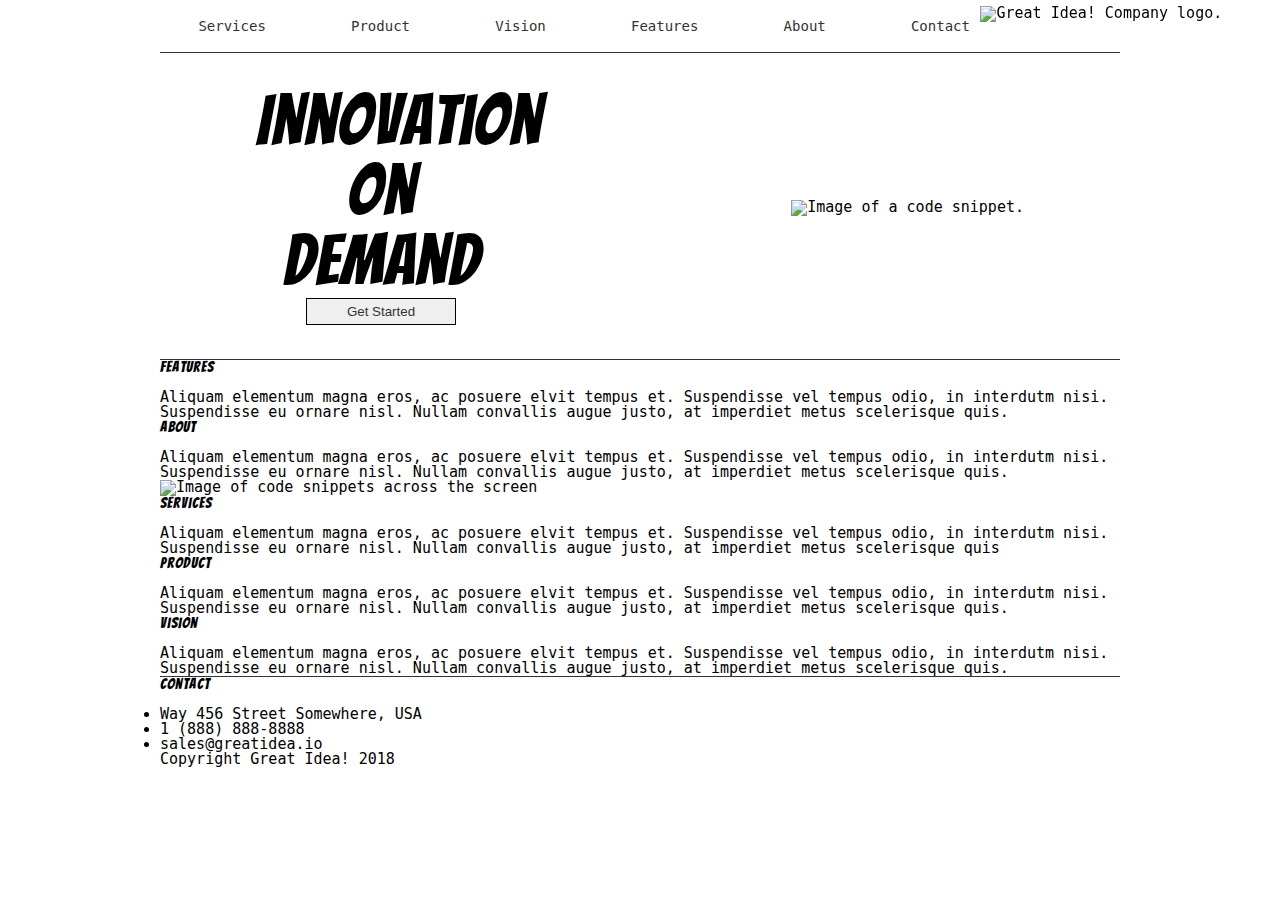
==== great-idea/index.html @ cd7b760b "add flexbox styling to featured content section" ====
<!doctype html>

<html lang="en">
<head>
  <meta charset="utf-8">

  <title>Great Idea!</title>

  <link href="https://fonts.googleapis.com/css?family=Bangers|Titillium+Web" rel="stylesheet">
  <link rel="stylesheet" href="css/index.css">

  <!--[if lt IE 9]>
    <script src="https://cdnjs.cloudflare.com/ajax/libs/html5shiv/3.7.3/html5shiv.js"></script>
  <![endif]-->
</head>

  <body>

    <section class="body-flex-container">

        <!-- Copy and paste your HTML from the first UI project here -->
          <section class="navi-bar">
            <nav>
              <ul>
                <a href="services.html">Services</a>
                <a href="#">Product</a>
                <a href="#">Vision</a>
                <a href="#">Features</a>
                <a href="#">About</a>
                <a href="#">Contact</a>
              </ul>
            </nav>
            <div class="navi-img-container">
                <img class="logo" src="img/logo.png" alt="Great Idea! Company logo.">
            </div>
          </section>

      
          <section class="featured-content">
            <div class="featured-content-left">
              <h1>
                Innovation
                On
                Demand
              </h1>
              <button class="flex-center">
                  <a href="#">Get Started</a>
              </button>
            </div>

            <img src="img/header-img.png" alt="Image of a code snippet.">
          </section>

      
          <section class="content-container">
            <div class="column1-container flex">
              <div class="features">
                <h2>Features</h2>
                <p>Aliquam elementum magna eros, ac posuere elvit tempus et. Suspendisse vel tempus odio, in interdutm nisi. 
                  Suspendisse eu ornare nisl. Nullam convallis augue justo, at imperdiet metus scelerisque quis.</p>
              </div>
        
              <div class="about">
                <h2>About</h2>
                <p>Aliquam elementum magna eros, ac posuere elvit tempus et. Suspendisse vel tempus odio, in interdutm nisi. 
                Suspendisse eu ornare nisl. Nullam convallis augue justo, at imperdiet metus scelerisque quis.</p>
              </div>
            </div>

            <div class="middle-img-container justify">
              <img class="middle-img" src="img/mid-page-accent.jpg" alt="Image of code snippets across the screen">
            </div>
            <div class="column2-container flex">
              <div class="services">
                <h2>Services</h2>
                <p>Aliquam elementum magna eros, ac posuere elvit tempus et. Suspendisse vel tempus odio, in interdutm nisi. 
                Suspendisse eu ornare nisl. Nullam convallis augue justo, at imperdiet metus scelerisque quis</p>
              </div>
        
              <div class="features">
                <h2>Product</h2>
                <p>Aliquam elementum magna eros, ac posuere elvit tempus et. Suspendisse vel tempus odio, in interdutm nisi. 
                  Suspendisse eu ornare nisl. Nullam convallis augue justo, at imperdiet metus scelerisque quis.</p>
              </div>

              <div class="vision">
                <h2>Vision</h2>
                <p>Aliquam elementum magna eros, ac posuere elvit tempus et. Suspendisse vel tempus odio, in interdutm nisi. 
                  Suspendisse eu ornare nisl. Nullam convallis augue justo, at imperdiet metus scelerisque quis.</p>
              </div>

            </div>
          </section>

        
          <section class="footer-flex-container">
            <div class="contact">
              <h2>Contact</h2>
              <address>
                <li> Way 456 Street
                Somewhere, USA</li>
                <li>1 (888) 888-8888</li>
                <li>sales@greatidea.io</li>
              </address>
            </div>
        
            <footer>
              <p>Copyright Great Idea! 2018</p>
            </footer>
          </section>


    </section>
  </body>
</html>
---- great-idea/css/index.css ----
/* http://meyerweb.com/eric/tools/css/reset/ 
   v2.0 | 20110126
   License: none (public domain)
*/

html, body, div, span, applet, object, iframe,
h1, h2, h3, h4, h5, h6, p, blockquote, pre,
a, abbr, acronym, address, big, cite, code,
del, dfn, em, img, ins, kbd, q, s, samp,
small, strike, strong, sub, sup, tt, var,
b, u, i, center,
dl, dt, dd, ol, ul, li,
fieldset, form, label, legend,
table, caption, tbody, tfoot, thead, tr, th, td,
article, aside, canvas, details, embed, 
figure, figcaption, footer, header, hgroup, 
menu, nav, output, ruby, section, summary,
time, mark, audio, video {
	margin: 0;
	padding: 0;
	border: 0;
	font-size: 100%;
	font: inherit;
	vertical-align: baseline;
}
/* HTML5 display-role reset for older browsers */
article, aside, details, figcaption, figure, 
footer, header, hgroup, menu, nav, section {
	display: block;
}
body {
	line-height: 1;
}
ol, ul {
	list-style: none;
}
blockquote, q {
	quotes: none;
}
blockquote:before, blockquote:after,
q:before, q:after {
	content: '';
	content: none;
}
table {
	border-collapse: collapse;
	border-spacing: 0;
}

/* Set every element's box-sizing to border-box */
* {
    box-sizing: border-box;
}

html, body {
    height: 100%;
    font-family: 'Titillium Web', sans-serif;
}

h1, h2, h3, h4, h5 {
    font-family: 'Bangers', cursive;
    letter-spacing: 1px;
    margin-bottom: 15px;
}

/* Copy and paste your work from yesterday here and start to refactor into flexbox */
@import url('https://fonts.googleapis.com/css?family=Fira+Code&display=swap');

html body {
	height: 100%;
}

body {
	margin: 0%;
}

.body-flex-container {
	display: flex;
	flex-direction: column;
	width: 75%;
	margin: auto;
	font-family: 'Fira Code', monospace;
	font-size: 15px;
}

.flex-start {
	display: flex;
	flex-flow: row wrap;
	justify-content: flex-start;
}

.flex-end {
	display: flex;
	justify-content: flex-end;
	align-content: flex-end;
}

.flex-column {
	display: flex;
	flex-flow: column wrap;
}

.flex-center {
	display: flex;
	justify-content: center;
	align-content: center;
}

a {
	margin: 0% 2% 0%;
	padding: 0% 2% 0%;
	color: #333;
	text-decoration: none;
}

.navi-bar nav ul {
	display: inline-block;
	overflow: hidden;
	position: fixed;
	top: 0;
	background-color: #fff;
	padding: 1.5% 0% 1.5%;
	border-bottom: 1px solid #333;
	color: lightgray;
	font-size: 14px;
	width: 75%;
}

.navi-img-container {
	position: fixed;
	top: 0;
	margin-left: 64.1%;
	padding-top: 0.5%;
}

.navi-bar a:hover {
	color: crimson;
}

.featured-content {
	margin: 9% 0% 3%;
	height: 100%;
	display: flex;
	justify-content: space-between;
	align-items: center;
}

.featured-content-left {
	display: flex;
	flex-flow: column wrap;
	justify-content: center;
	align-items: center;
	margin-left: 10%;
}

.featured-content h1 {
	font-size: 70px;
	height: 192px;
	width: 250px;
	text-align: center;
}

.featured-content button {
	box-sizing: border-box;
	border: 1px solid;
	padding: 5px 3% 5px;
	margin: 5px 20% 5px;
	text-align: center;
	width: 150px;
	color: #000000;
}

.featured-content button:hover {
	transition-duration: 0.4s;
	box-shadow: 0 12px 16px 0 rgba(0,0,0,0.24), 0 17px 50px 0 rgba(0,0,0,0.19);
	color: crimson;
	background-color: #F5F5F5;
}

.featured-content img {
	display: flex;
	justify-content: flex-end;
	margin: 0 10% 0;
}

.content-container {
	border-top: 1px solid #333;
	border-bottom: 1px solid #333;
}
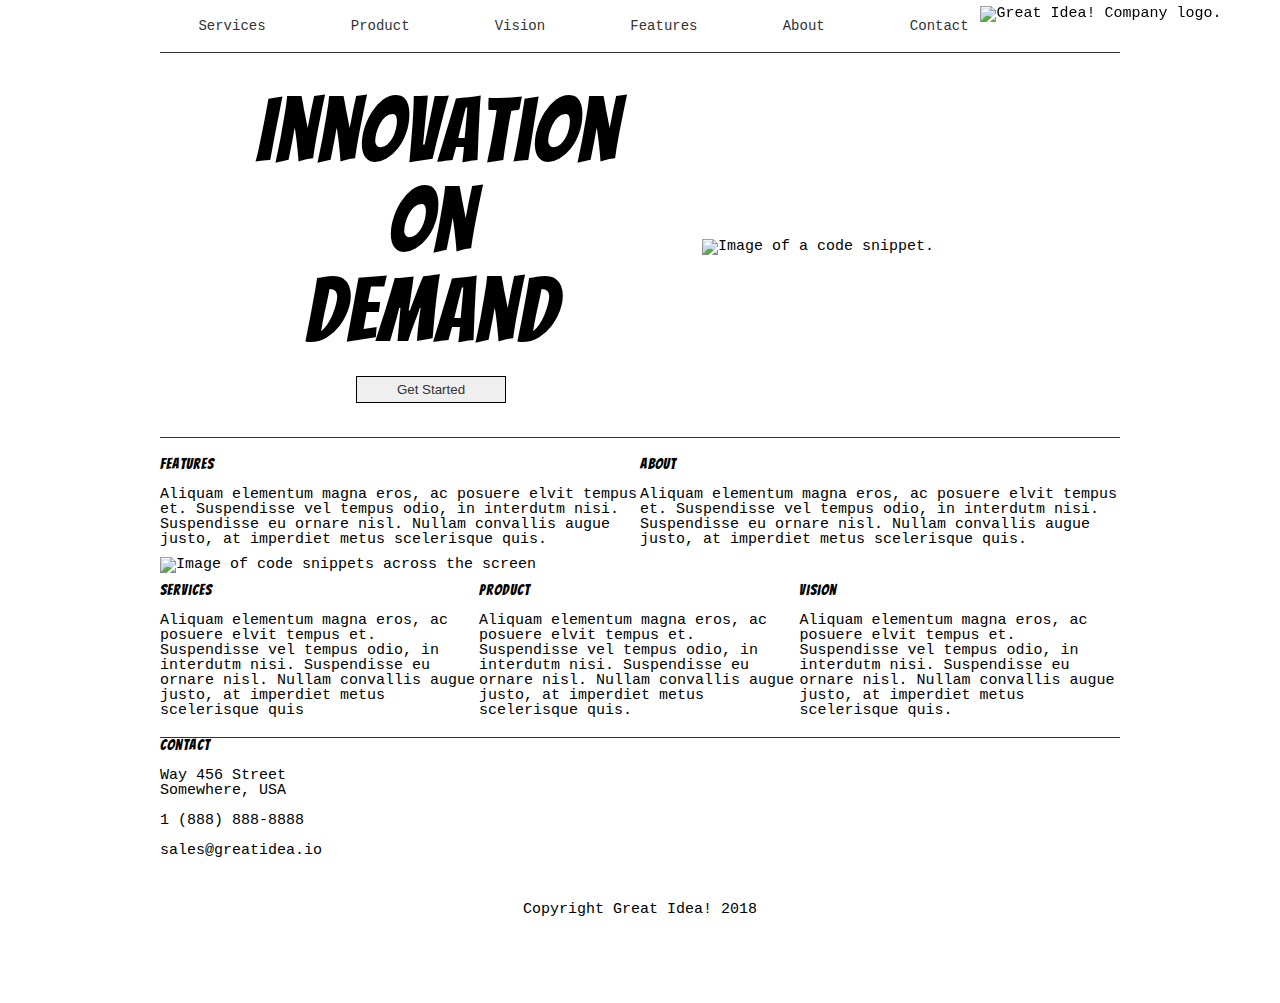
==== commit 8e73b111: "finished styling index.html, and started styling services.html" ====
--- a/great-idea/index.html
+++ b/great-idea/index.html
@@ -104,7 +104,7 @@
               </address>
             </div>
         
-            <footer>
+            <footer class="flex-center copyright">
               <p>Copyright Great Idea! 2018</p>
             </footer>
           </section>
--- a/great-idea/css/index.css
+++ b/great-idea/css/index.css
@@ -83,6 +83,12 @@
 	font-size: 15px;
 }
 
+.flex {
+	display: flex;
+	align-items: center;
+	justify-content: space-between;
+}
+
 .flex-start {
 	display: flex;
 	flex-flow: row wrap;
@@ -149,14 +155,15 @@
 	display: flex;
 	flex-flow: column wrap;
 	justify-content: center;
+	align-content: center;
 	align-items: center;
 	margin-left: 10%;
 }
 
 .featured-content h1 {
-	font-size: 70px;
-	height: 192px;
-	width: 250px;
+	font-size: 90px;
+	height: 270px;
+	width: 350px;
 	text-align: center;
 }
 
@@ -181,9 +188,49 @@
 	display: flex;
 	justify-content: flex-end;
 	margin: 0 10% 0;
+	width: 480px;
 }
 
 .content-container {
 	border-top: 1px solid #333;
 	border-bottom: 1px solid #333;
+}
+
+.middle-img {
+	width: 100%;
+}
+
+.column1-container {
+	margin: 2% 0% 1%;
+}
+
+.column2-container {
+	margin: 1% 0% 2%;
+}
+
+.footer-flex-container {
+	display: flex;
+	flex-flow: column wrap;
+	justify-content: flex-start;
+}
+
+li {
+	list-style: none;
+}
+
+.contact li {
+	width: 200px;
+	margin: 15px 0px 15px;
+}
+
+footer p {
+	margin: 3% 0% 9%;
+}
+
+.copyright {
+	display: flex;
+	align-content: center;
+	justify-content: center;
+	height: 30%%;
+	width: 100%;
 }